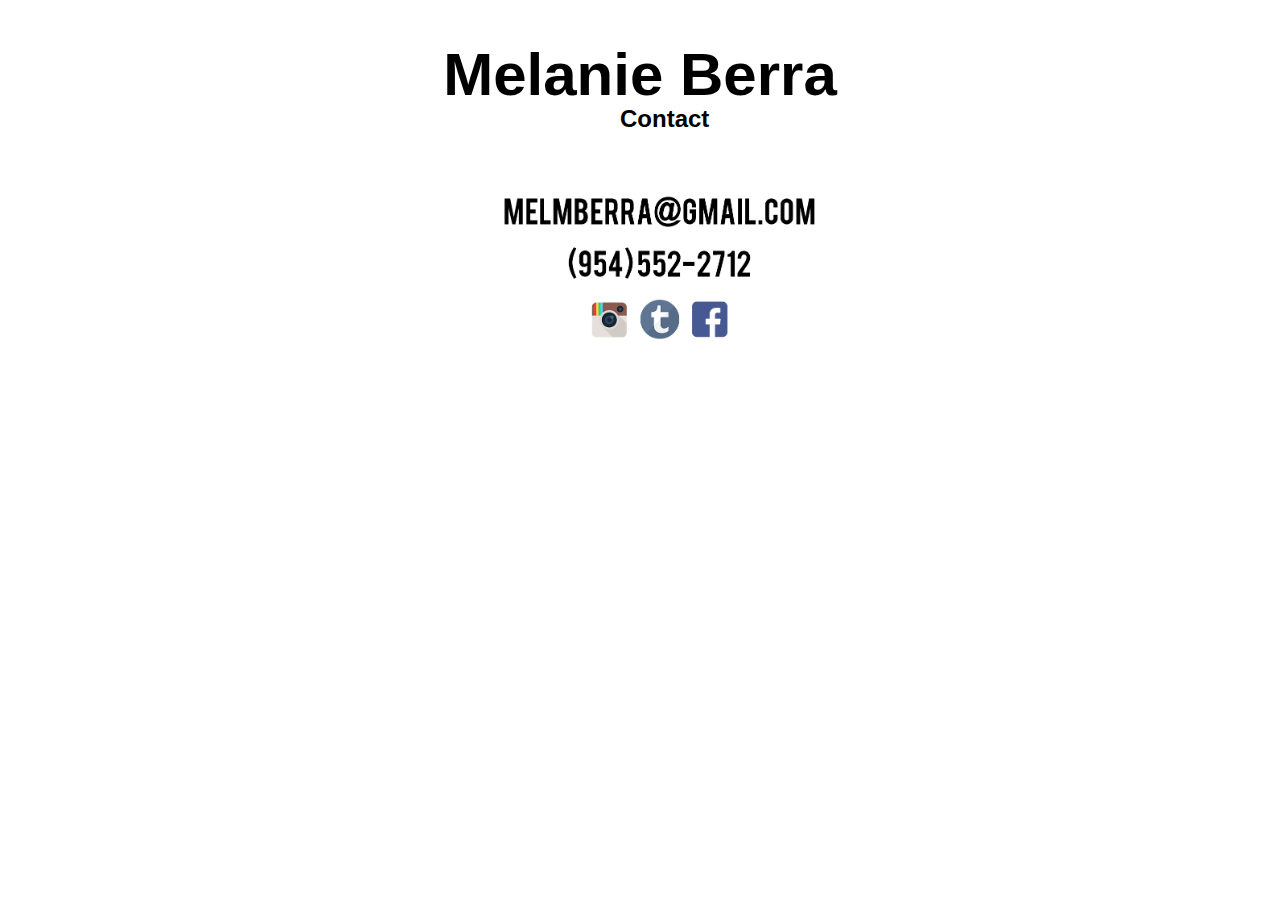
==== portfolio_website/contact.html @ 70b6f41b "Add files via upload" ====
<!doctype html>
<html>
<head>
<meta charset="UTF-8">
<title>Contact</title>
<link rel="stylesheet" type="text/css" href="contactstyle.css">
</head>

<body>
	<h1><a href="index.html">Melanie Berra</a></h1>
<h2>Contact</h2>

<ul id="contact">
  <img src="images/contactinfo.png" width="" height="200" alt=""/>
</ul>
</body>
</html>
---- portfolio_website/contactstyle.css ----
@charset "UTF-8";
/* CSS Document */

h1 {
	align-content: center;
	font-size: 60px; 
		
 
}

h2 {
	align-content:center;
	position: absolute;
	top:85px;
	left:620px;
	
}

body{
	font-family: Basic title font, "Trebuchet MS", Arial, sans-serif;
	text-align: center;	
	
}

#contact{
	display: inline-block;
	position:absolute;
	left: 425px;
	
}
h1 a{text-decoration: none;
	color:black;
}
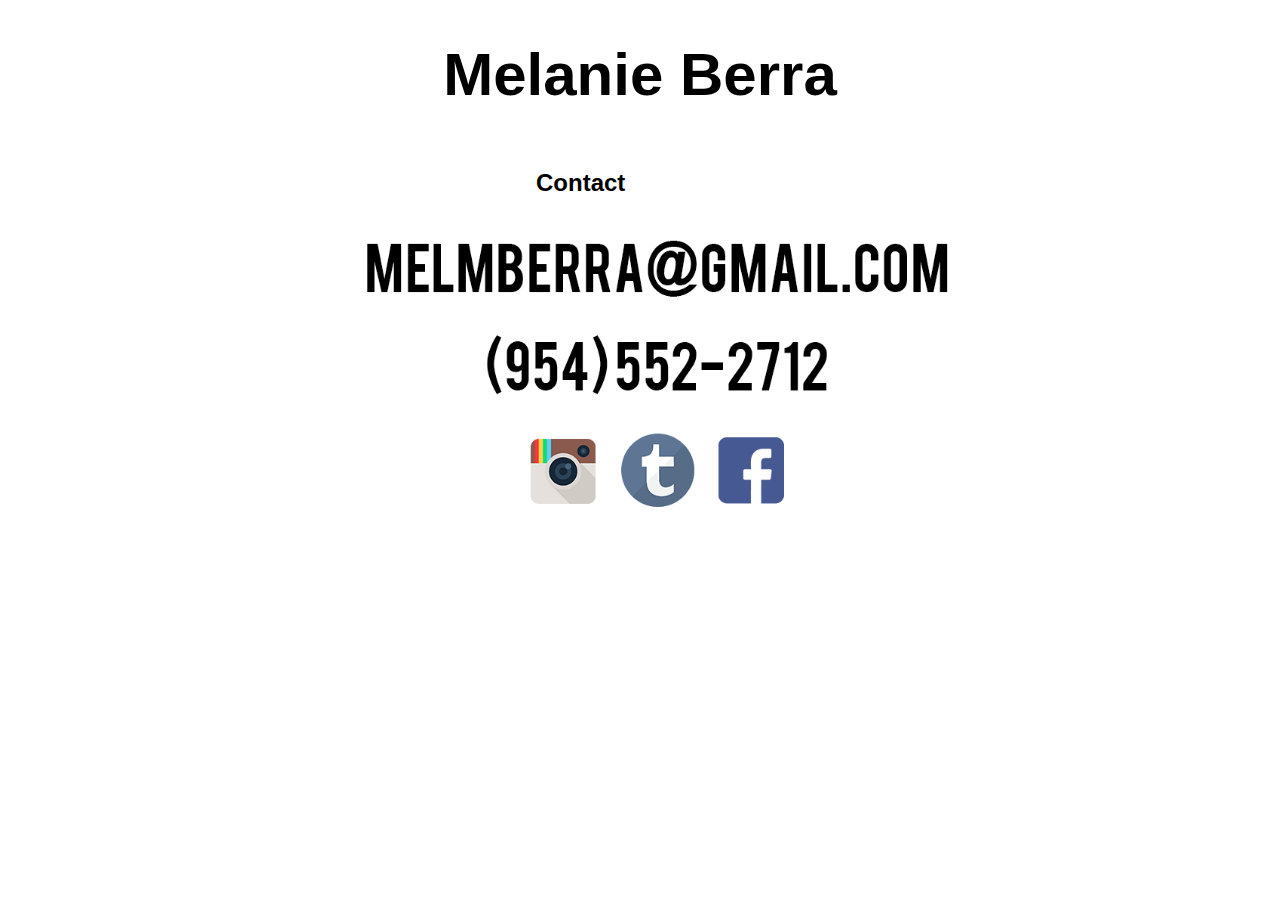
==== commit fe3782d4: "Add files via upload" ====
--- a/portfolio_website/contact.html
+++ b/portfolio_website/contact.html
@@ -10,8 +10,8 @@
 	<h1><a href="index.html">Melanie Berra</a></h1>
 <h2>Contact</h2>
 
-<ul id="contact">
-  <img src="images/contactinfo.png" width="" height="200" alt=""/>
+<ul class= "contact">
+  <img src="images/contactinfo.png" alt=""/>
 </ul>
 </body>
 </html>
--- a/portfolio_website/contactstyle.css
+++ b/portfolio_website/contactstyle.css
@@ -11,8 +11,8 @@
 h2 {
 	align-content:center;
 	position: absolute;
-	top:85px;
-	left:620px;
+	text-align: center; 
+	padding-left: 22em;
 	
 }
 
@@ -26,8 +26,20 @@
 	display: inline-block;
 	position:absolute;
 	left: 425px;
+
 	
+}
+.contact {
+	list-style-type: none;
+	text-align: center;
+	
+}
+
+.contact img {
+	width: 60%;
+	padding-top: 2em;
 }
 h1 a{text-decoration: none;
 	color:black;
+	text-align: center; 
 }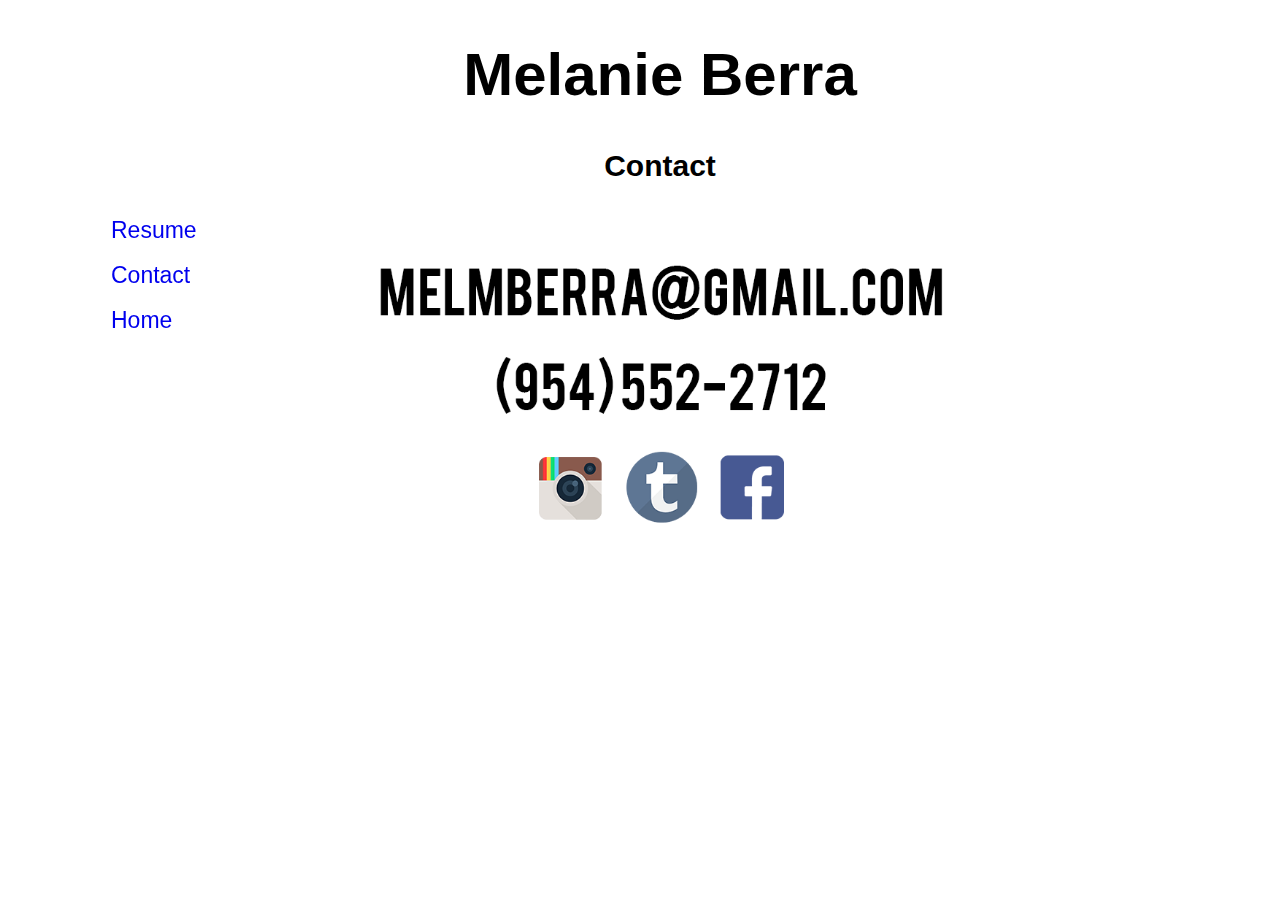
==== commit 84635272: "Add files via upload" ====
--- a/portfolio_website/contact.html
+++ b/portfolio_website/contact.html
@@ -7,8 +7,17 @@
 </head>
 
 <body>
+
+<ul class= "heading"</ul>
 	<h1><a href="index.html">Melanie Berra</a></h1>
 <h2>Contact</h2>
+
+<ul class="navigation">
+  <li><a href="resume.html">Resume</a></li>
+  
+		<li><a href="contact.html">Contact</a></li>
+		<li> <a href="index.html">Home</a></li>
+	</ul>
 
 <ul class= "contact">
   <img src="images/contactinfo.png" alt=""/>
--- a/portfolio_website/contactstyle.css
+++ b/portfolio_website/contactstyle.css
@@ -4,42 +4,60 @@
 h1 {
 	align-content: center;
 	font-size: 60px; 
-		
- 
 }
 
 h2 {
 	align-content:center;
-	position: absolute;
-	text-align: center; 
-	padding-left: 22em;
-	
+	font-size: 30px;	
 }
 
 body{
 	font-family: Basic title font, "Trebuchet MS", Arial, sans-serif;
-	text-align: center;	
-	
+	text-align: center;		
 }
 
 #contact{
 	display: inline-block;
-	position:absolute;
-	left: 425px;
-
-	
+	position: absolute;
 }
 .contact {
 	list-style-type: none;
 	text-align: center;
-	
 }
 
 .contact img {
 	width: 60%;
-	padding-top: 2em;
+	padding-right:2em;
 }
+
 h1 a{text-decoration: none;
 	color:black;
 	text-align: center; 
+}
+
+.heading a:hover {color: #FDA6F9;}
+
+.navigation {
+	
+	list-style-type: none;
+	text-align: center;
+	position:fixed; 
+}
+
+	.navigation a {
+		width: 100%;
+		display: block;
+		text-decoration: none;
+		text-align: center; 
+	}
+
+li{
+	padding: 9px;
+	text-align:center;
+	width: 30%;
+	/*display: inline-block;*/
+	vertical-align: top; 
+	padding-left: 1em;
+	font-size: 23px
+	
 }